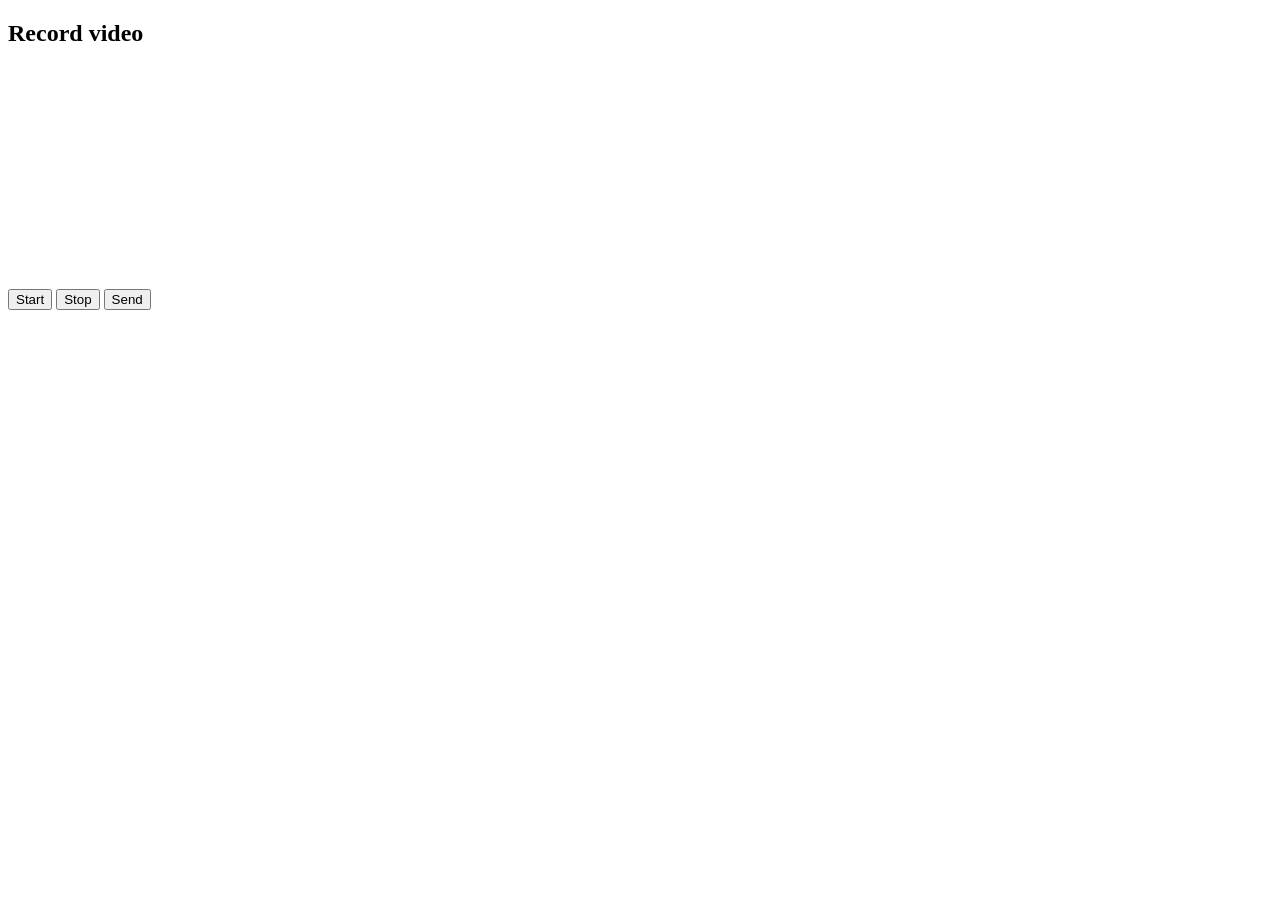
==== frontend_MVP/record.html @ 231a92e0 "meow" ====
<!DOCTYPE html>
<html lang="en">
<head>
    <meta charset="UTF-8">
    <title>Video Verification</title>
</head>
<body>
    <h2>Record video</h2>

    <video id="preview" autoplay muted width="400"></video>
    <br><br>

    <button onclick="startRecording()">Start</button>
    <button onclick="stopRecording()">Stop</button>
    <button onclick="sendVideo()">Send</button>

    <pre id="result"></pre>

<script>
let mediaRecorder;
let recordedChunks = [];
let stream;

async function startRecording() {
    stream = await navigator.mediaDevices.getUserMedia({ video: true, audio: false });
    document.getElementById("preview").srcObject = stream;

    recordedChunks = [];
    mediaRecorder = new MediaRecorder(stream, { mimeType: "video/webm" });

    mediaRecorder.ondataavailable = e => {
        if (e.data.size > 0) recordedChunks.push(e.data);
    };

    mediaRecorder.start();
}

function stopRecording() {
    mediaRecorder.stop();
    stream.getTracks().forEach(track => track.stop());
}

async function sendVideo() {
    const blob = new Blob(recordedChunks, { type: "video/webm" });
    const formData = new FormData();
    formData.append("file", blob, "recorded.webm");

    const res = await fetch("http://127.0.0.1:8000/verify-video", {
        method: "POST",
        body: formData
    });

    const json = await res.json();
    document.getElementById("result").textContent = JSON.stringify(json, null, 2);
}
</script>
</body>
</html>
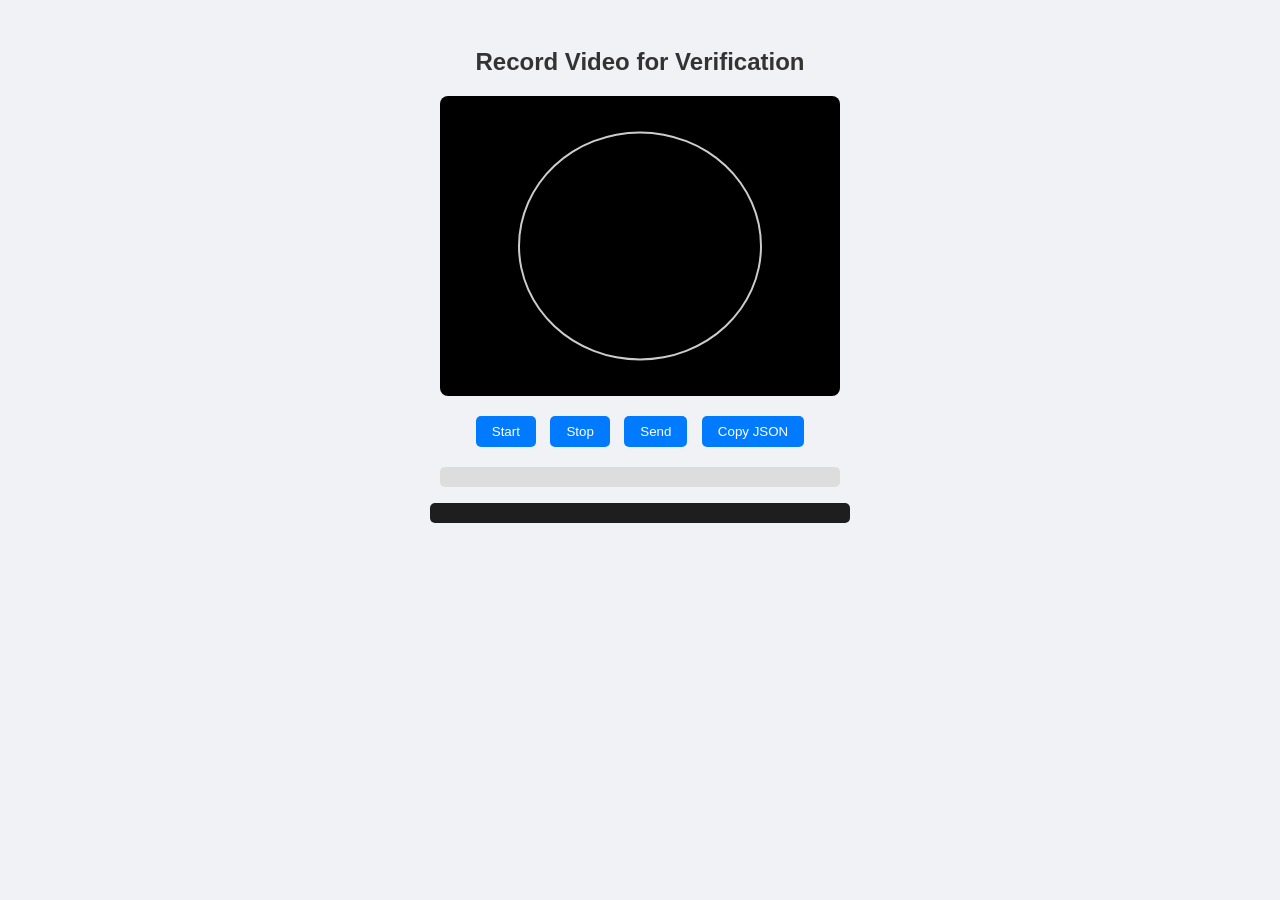
==== commit 1b0b8105: "Done" ====
--- a/frontend_MVP/record.html
+++ b/frontend_MVP/record.html
@@ -1,27 +1,126 @@
 <!DOCTYPE html>
 <html lang="en">
 <head>
-    <meta charset="UTF-8">
-    <title>Video Verification</title>
+<meta charset="UTF-8">
+<title>СЫР!</title>
+<style>
+body {
+    font-family: Arial, sans-serif;
+    background: #f0f2f5;
+    display: flex;
+    flex-direction: column;
+    align-items: center;
+    padding: 20px;
+}
+
+h2 {
+    color: #333;
+}
+
+.video-container {
+    position: relative;
+    width: 400px;
+    height: 300px;
+    margin-bottom: 10px;
+}
+
+#preview {
+    width: 100%;
+    height: 100%;
+    background: #000;
+    border-radius: 8px;
+}
+
+#oval-overlay {
+    position: absolute;
+    top: 50%;
+    left: 50%;
+    width: 60%;
+    height: 75%;
+    transform: translate(-50%, -50%);
+    border: 2px solid rgba(255, 255, 255, 0.8);
+    border-radius: 50%;
+    pointer-events: none;
+}
+
+button {
+    margin: 10px 5px;
+    padding: 8px 16px;
+    border: none;
+    background: #007bff;
+    color: #fff;
+    border-radius: 5px;
+    cursor: pointer;
+}
+
+button:hover {
+    background: #0056b3;
+}
+
+#progress-container {
+    width: 400px;
+    background: #ddd;
+    border-radius: 5px;
+    overflow: hidden;
+    margin-top: 10px;
+    height: 20px;
+}
+
+#progress-bar {
+    width: 0%;
+    height: 100%;
+    background: #007bff;
+    transition: width 0.2s;
+}
+
+pre {
+    background: #1e1e1e;
+    color: #d4d4d4;
+    padding: 10px;
+    width: 400px;
+    max-height: 300px;
+    overflow: auto;
+    border-radius: 5px;
+    font-family: 'Courier New', monospace;
+    transition: opacity 0.3s;
+}
+</style>
 </head>
 <body>
-    <h2>Record video</h2>
 
-    <video id="preview" autoplay muted width="400"></video>
-    <br><br>
+<h2>Record Video for Verification</h2>
 
+<div class="video-container">
+    <video id="preview" autoplay muted></video>
+    <div id="oval-overlay"></div>
+</div>
+
+<div>
     <button onclick="startRecording()">Start</button>
     <button onclick="stopRecording()">Stop</button>
     <button onclick="sendVideo()">Send</button>
+    <button onclick="copyJSON()">Copy JSON</button>
+</div>
 
-    <pre id="result"></pre>
+<div id="progress-container">
+    <div id="progress-bar"></div>
+</div>
+
+<pre><code id="result"></code></pre>
 
 <script>
 let mediaRecorder;
 let recordedChunks = [];
 let stream;
+let isProcessing = false;
+let progressInterval;
 
 async function startRecording() {
+    document.getElementById("result").textContent = "";
+    updateProgress(0);
+    clearInterval(progressInterval);
+    isProcessing = false;
+
     stream = await navigator.mediaDevices.getUserMedia({ video: true, audio: false });
     document.getElementById("preview").srcObject = stream;
 
@@ -36,23 +135,63 @@
 }
 
 function stopRecording() {
+    if (!mediaRecorder) return;
     mediaRecorder.stop();
     stream.getTracks().forEach(track => track.stop());
 }
 
 async function sendVideo() {
+    if (recordedChunks.length === 0) {
+        alert("No video recorded!");
+        return;
+    }
     const blob = new Blob(recordedChunks, { type: "video/webm" });
     const formData = new FormData();
     formData.append("file", blob, "recorded.webm");
 
-    const res = await fetch("http://127.0.0.1:8000/verify-video", {
-        method: "POST",
-        body: formData
-    });
+    isProcessing = true;
+    const resultEl = document.getElementById("result");
+    resultEl.textContent = "";
 
-    const json = await res.json();
-    document.getElementById("result").textContent = JSON.stringify(json, null, 2);
+    let progress = 0;
+    updateProgress(0);
+    progressInterval = setInterval(() => {
+        progress = Math.min(progress + Math.random() * 5, 99);
+        updateProgress(progress);
+    }, 300);
+
+    try {
+        const res = await fetch("http://127.0.0.1:8000/verify-video", {
+            method: "POST",
+            body: formData
+        });
+
+        if (!res.ok) throw new Error(`Server returned ${res.status}`);
+
+        const json = await res.json();
+        isProcessing = false;
+        clearInterval(progressInterval);
+        updateProgress(100);
+        resultEl.textContent = JSON.stringify(json, null, 2);
+    } catch (err) {
+        isProcessing = false;
+        clearInterval(progressInterval);
+        updateProgress(0);
+        resultEl.textContent = "Error: " + err.message;
+    }
+}
+
+function updateProgress(percent) {
+    document.getElementById("progress-bar").style.width = percent + "%";
+}
+
+function copyJSON() {
+    const text = document.getElementById("result").textContent;
+    if (!text || isProcessing) return alert("Nothing to copy or still processing!");
+    navigator.clipboard.writeText(text);
+    alert("JSON copied!");
 }
 </script>
+
 </body>
 </html>
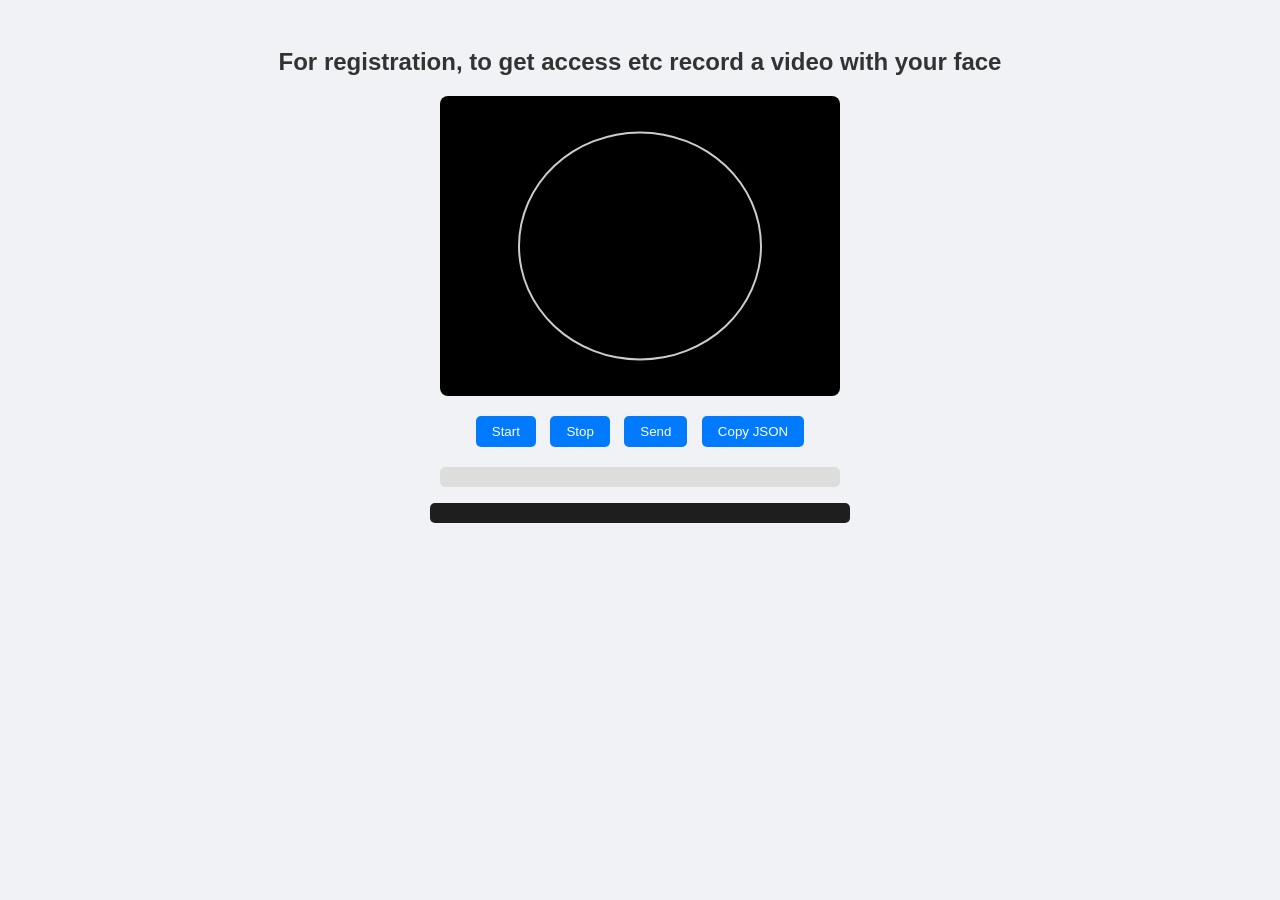
==== commit 785a5d72: "done" ====
--- a/frontend_MVP/record.html
+++ b/frontend_MVP/record.html
@@ -78,7 +78,6 @@
     color: #d4d4d4;
     padding: 10px;
     width: 400px;
-    max-height: 300px;
     overflow: auto;
     border-radius: 5px;
     font-family: 'Courier New', monospace;
@@ -88,7 +87,7 @@
 </head>
 <body>
 
-<h2>Record Video for Verification</h2>
+<h2>For registration, to get access etc record a video with your face</h2>
 
 <div class="video-container">
     <video id="preview" autoplay muted></video>
@@ -156,7 +155,7 @@
     let progress = 0;
     updateProgress(0);
     progressInterval = setInterval(() => {
-        progress = Math.min(progress + Math.random() * 5, 99);
+        progress = Math.min(progress + Math.random() * 5, 70);
         updateProgress(progress);
     }, 300);
 
